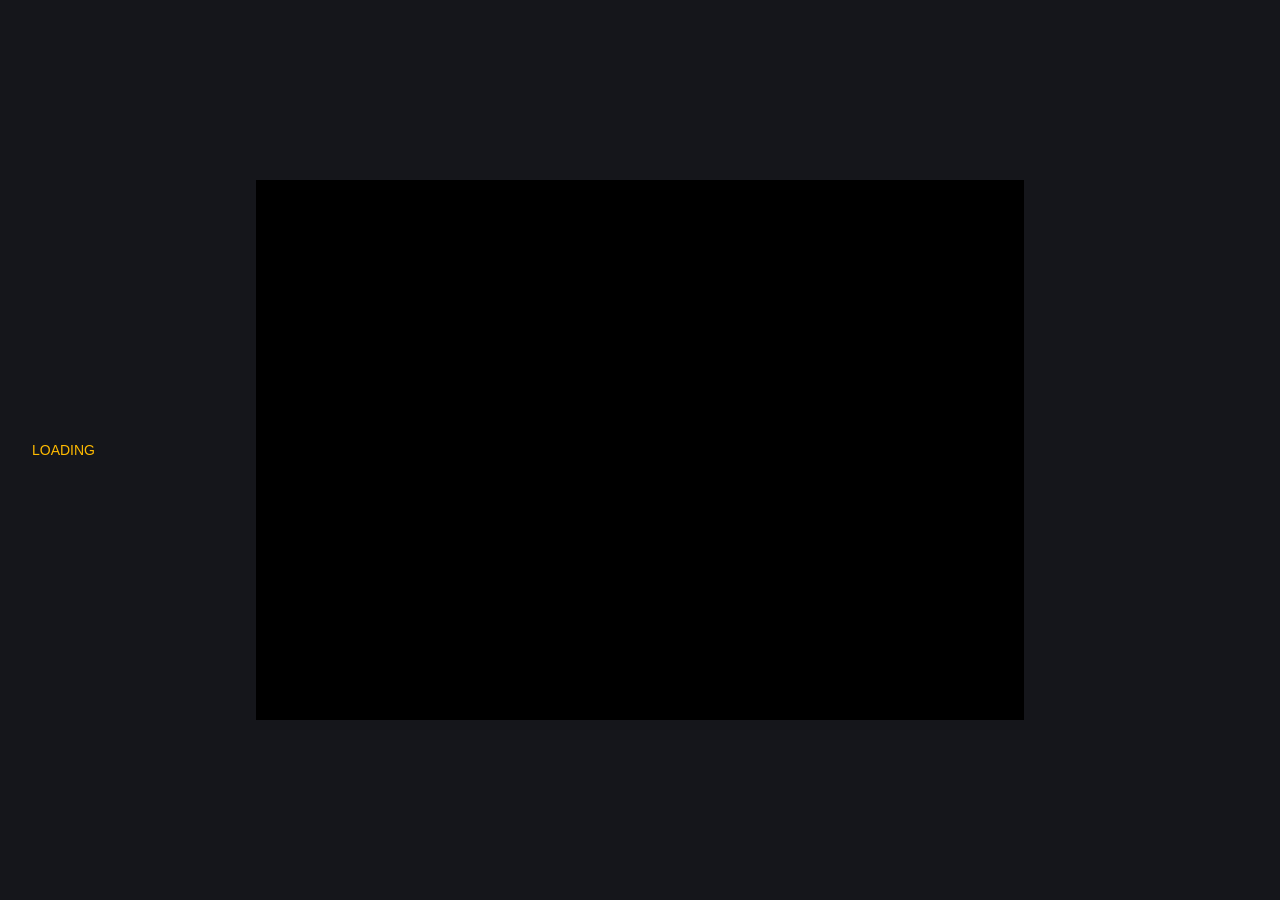
==== bookmark/index.html @ 5bdfd8b7 "Version 1" ====
<!DOCTYPE html>
<html lang="en">
<head>
    <meta charset="UTF-8">
    <meta name="viewport" content="width=device-width, initial-scale=1.0">
    <title>Landing Page</title>
    <link rel="stylesheet" href="style.css">
</head>
<body>
    <div class="overlay-content">
        <div class="progress-bar">
            <p>loading</p>
            <p>/<span id="counter">0</span></p>
        </div>
    </div>

    <div class="video-container">
        <video autoplay muted loop id="video">
            <source src="vid-3.mp4" type="video/mp4">
        </video>
    </div>

    <!-- <div class="overlay">
        <div class="text">
            <div class="counter"><p><span>100%</span></p></div>
        </div>
    </div> -->

    <!-- <script src="https://cdnjs.cloudflare.com/ajax/libs/gsap/3.12.2/gsap.min.js"></script> -->
    <script src="script.js"></script>
</body>
</html>
---- bookmark/style.css ----
* {
    margin: 0;
    padding: 0;
    box-sizing: border-box;
}

html,
body{
    width: 100%;
    height: 100%;
    font-family: sans-serif;
}

 p {
    position: relative;
    font-size: 14px;
    font-weight: 500;
    text-transform: uppercase;
    -webkit-font-smoothing: antialiased;
    -moz-osx-font-smoothing: grayscale;
}

/* .overlay {
    position: fixed;
    top: 0;
    left: 0;
    width: 100vw;
    height: 100vh;
    display: flex;
    justify-content: center;
    align-items: center;
    z-index: 1000;
} */


.overlay-content{
    position: relative;
    width: 100vw;
    height: 100svh;
    background-color: #15161b;
    display: flex;
    flex-direction: column;
    justify-content: space-between;
    /* clip-path: polygon(0% 45%, 0% 45%, 0% 55%, 0% 55%); */
    will-change: clip-path;
}

.progress-bar {
    position: absolute;
    top: 50%;
    left: 0;
    transform: translateY(-50%);
    width: 25vw;
    padding: 2em;
    display: flex;
    justify-content: space-between;
    align-items: center;
    color: #ffbb00;
}

.video-container {
    position: absolute;
    top: 50%;
    left: 50%;
    transform: translate(-50%, -50%);
    width: 100vw;
    height: 100svh;
    background-color: #000000;
    clip-path: polygon(20% 20%, 80% 20%, 80% 80%, 20% 80%);
    will-change:  transform, clip-path;
    overflow: hidden;
    
}

.video-container video {
    position: absolute;
    top: 50%;
    left: 50%;
    transform: translate(-50%, -50%);
    width: auto;
    min-width: 100%;
    min-height: 100%;
    object-fit: cover;
    opacity: 0.85
    ;
}

/* .text{
    position: relative;
    margin: 1em 0;
    clip-path: polygon(0 0, 100% 0, 100% 100%, 0% 100%);

} */

/* .counter {
    font-size: 200px;
    text-align: center;
    text-transform: uppercase;
}

.counter p{
    line-height: 100%;
}

.counter p span{
    position: relative;
    display: inline-block;
    z-index: 2;
    color: #000000;
} */
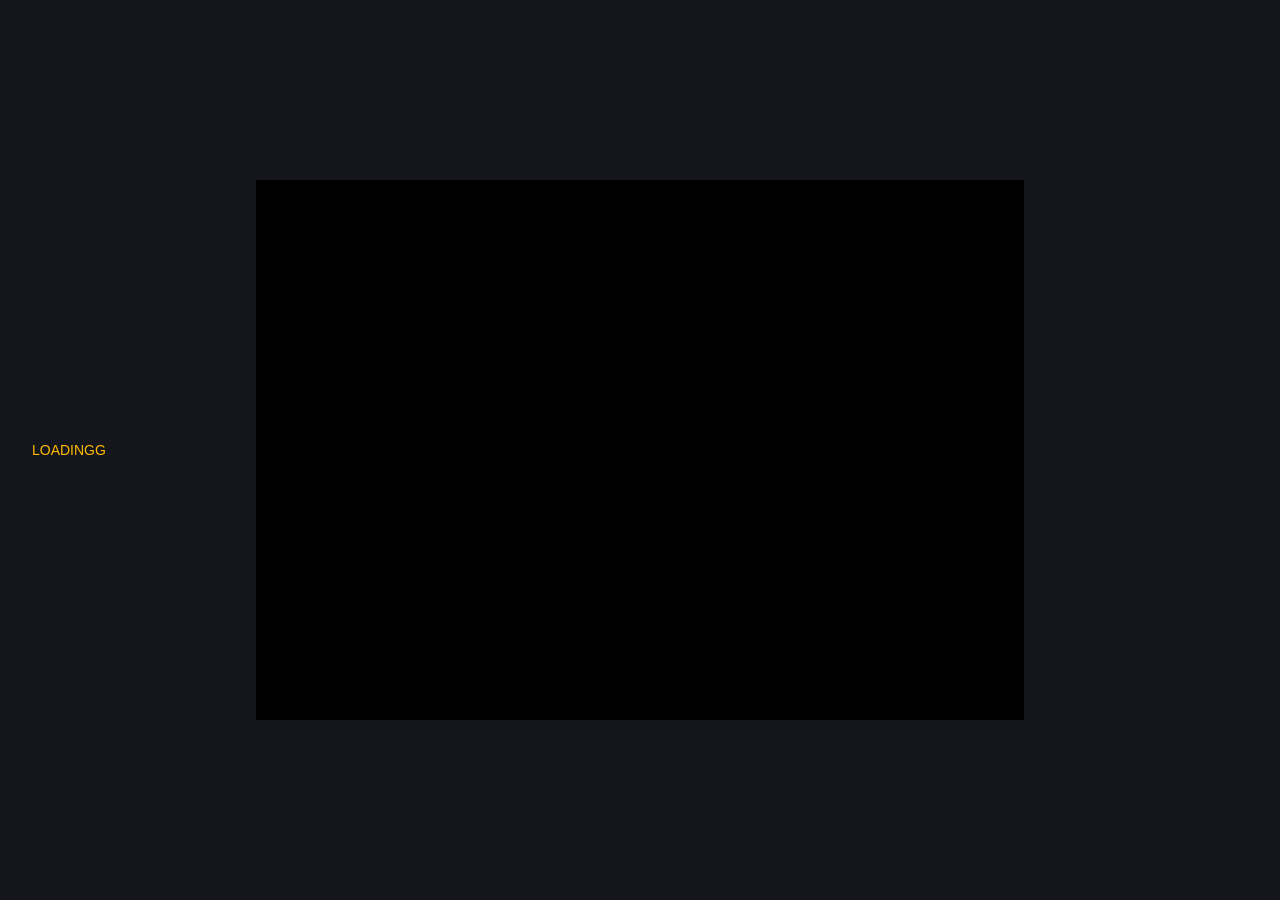
==== commit 33ef8a70: "Version2" ====
--- a/bookmark/index.html
+++ b/bookmark/index.html
@@ -9,7 +9,7 @@
 <body>
     <div class="overlay-content">
         <div class="progress-bar">
-            <p>loading</p>
+            <p>loadingg</p>
             <p>/<span id="counter">0</span></p>
         </div>
     </div>
